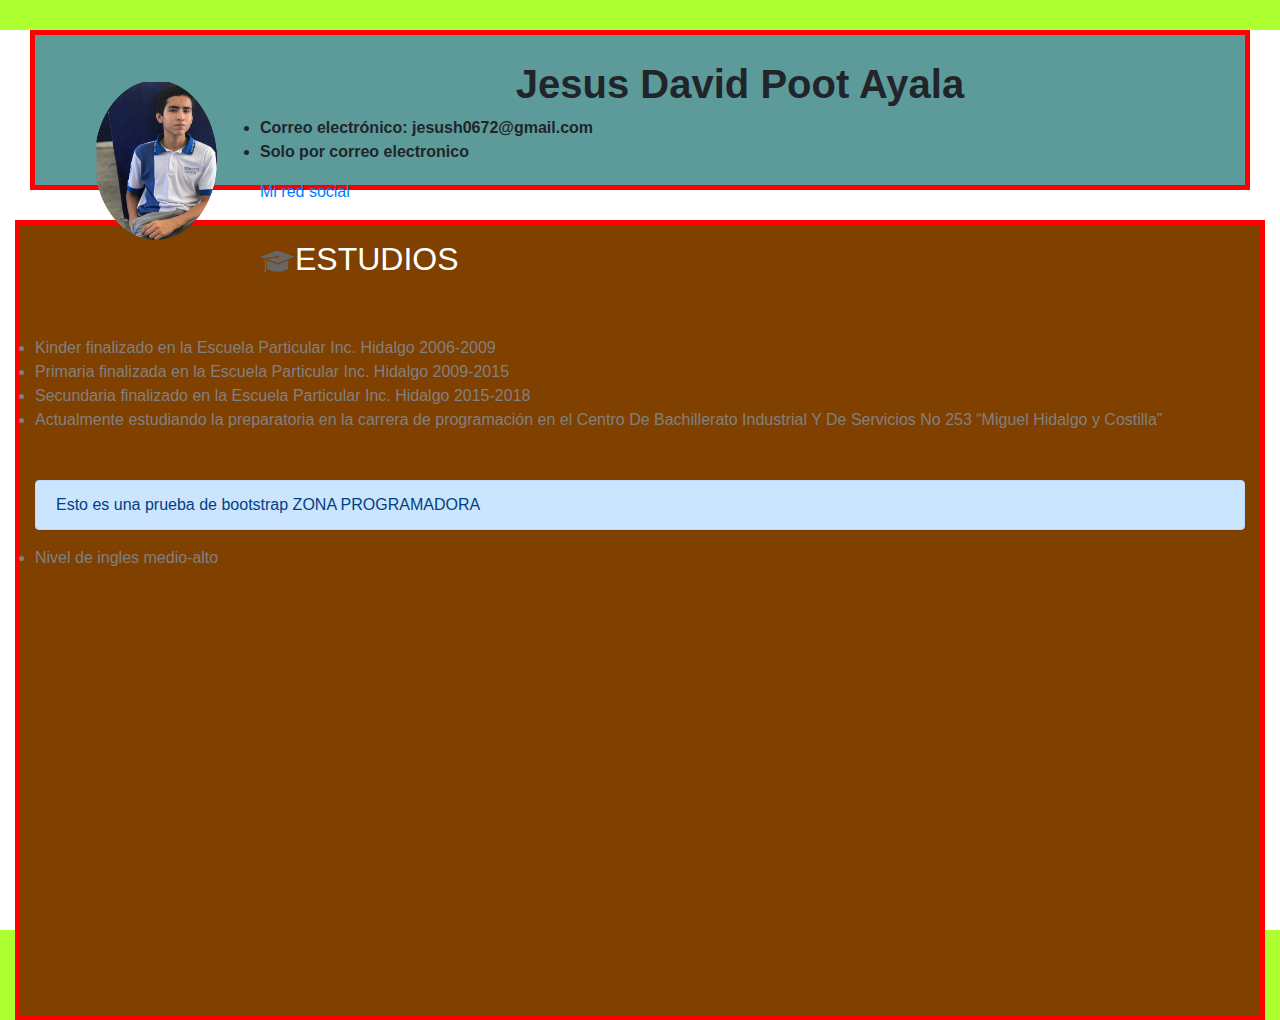
==== index.html @ f5d658cd "Actualizar" ====
<!DOCTYPE html>
<html>

<head>
    <meta charset="utf-8">
    <title>Jesus David Poot Ayala</title>
    <LINK REL=StyleSheet HREF="cvEstiloHoja.css" TYPE="text/css" MEDIA=screen>
    <link rel="stylesheet" href="https://stackpath.bootstrapcdn.com/bootstrap/4.4.1/css/bootstrap.min.css" integrity="sha384-Vkoo8x4CGsO3+Hhxv8T/Q5PaXtkKtu6ug5TOeNV6gBiFeWPGFN9MuhOf23Q9Ifjh" crossorigin="anonymous">
</head>
<body>
<div id="colors1">

   



        <img id="imgPerfil" src="./imagenes/cvFotoP.png" alt="no carga">



        <h1 id="nombre">Jesus David Poot Ayala</h1>

        
        <ul id="datos">
            <li>Correo electrónico: jesush0672@gmail.com </li>
            <li>Solo por correo electronico</li>
        </ul>

        <a href="http://localhost/proyectophppoot/Sistema/">Mi red social</a>
</div>
<div id="ctm">
    





    <h2 id="estudios"><img id="imgEstudios" src="./imagenes/estudiosFoto.png" alt="">ESTUDIOS </h2>
    <br>
    <br>
    <br>
    <br>
    <dl>
        <li id="tamano">Kinder finalizado en la Escuela Particular Inc. Hidalgo 2006-2009</li>
        <li id="tamano">Primaria finalizada en la Escuela Particular Inc. Hidalgo 2009-2015</li>
        <li id="tamano">Secundaria finalizado en la Escuela Particular Inc. Hidalgo 2015-2018</li>
        <li id="tamano">Actualmente estudiando la preparatoria en la carrera de programación en el Centro De
            Bachillerato Industrial Y De Servicios No 253 “Miguel Hidalgo y Costilla”
        </li>
    <br>
    <br>
    <div class="alert alert-primary" role="alert">
        Esto es una prueba de bootstrap ZONA PROGRAMADORA
      </div>
  

    </dl>

    <dl>

        <li id="tamano">Nivel de ingles medio-alto </li>
    </dl>


    </dl>



</div>
<script src="https://code.jquery.com/jquery-3.4.1.slim.min.js" integrity="sha384-J6qa4849blE2+poT4WnyKhv5vZF5SrPo0iEjwBvKU7imGFAV0wwj1yYfoRSJoZ+n" crossorigin="anonymous"></script>
        <script src="https://cdn.jsdelivr.net/npm/popper.js@1.16.0/dist/umd/popper.min.js" integrity="sha384-Q6E9RHvbIyZFJoft+2mJbHaEWldlvI9IOYy5n3zV9zzTtmI3UksdQRVvoxMfooAo" crossorigin="anonymous"></script>
        <script src="https://stackpath.bootstrapcdn.com/bootstrap/4.4.1/js/bootstrap.min.js" integrity="sha384-wfSDF2E50Y2D1uUdj0O3uMBJnjuUD4Ih7YwaYd1iqfktj0Uod8GCExl3Og8ifwB6" crossorigin="anonymous"></script>
</body>

</html>
---- cvEstiloHoja.css ----
html, body {
    margin: 0;
    padding: 0;
    width: 100%;
    height: 100%;
    background-color: greenyellow;
}

#imgPerfil{
    width: 200px;
    height: 200px;
    float: left;
    
}

#nombre{
    text-align: center;
    font-family: Arial, Helvetica, sans-serif;
    font-weight: 900;
}
#datos{
    
    font-family: Arial, Helvetica, sans-serif;
    font-weight: 900;
}
#colors1{
    background-color:  #5d9b9b;
    height: 160px;
    border-color:red ;
    border-style: solid;
    border-width:5px ;
    padding: 25px;
    margin: 30px;
}


#ctm{
background-color: #804000;
 height: 800px;
 border-color:red ;
 border-style: solid;
 border-width:5px ;
 padding: 15px;
 margin: 15px;
}

#imgEstudios{
    width: 35px;
    height: 35px;
    
}

#estudios{
    float: left;
    color: white;
}

.textazul{
    color: blue;
}

#tamano{
    font-weight: 200;
    color: grey;
}

#edit{
    align-content: center;
}
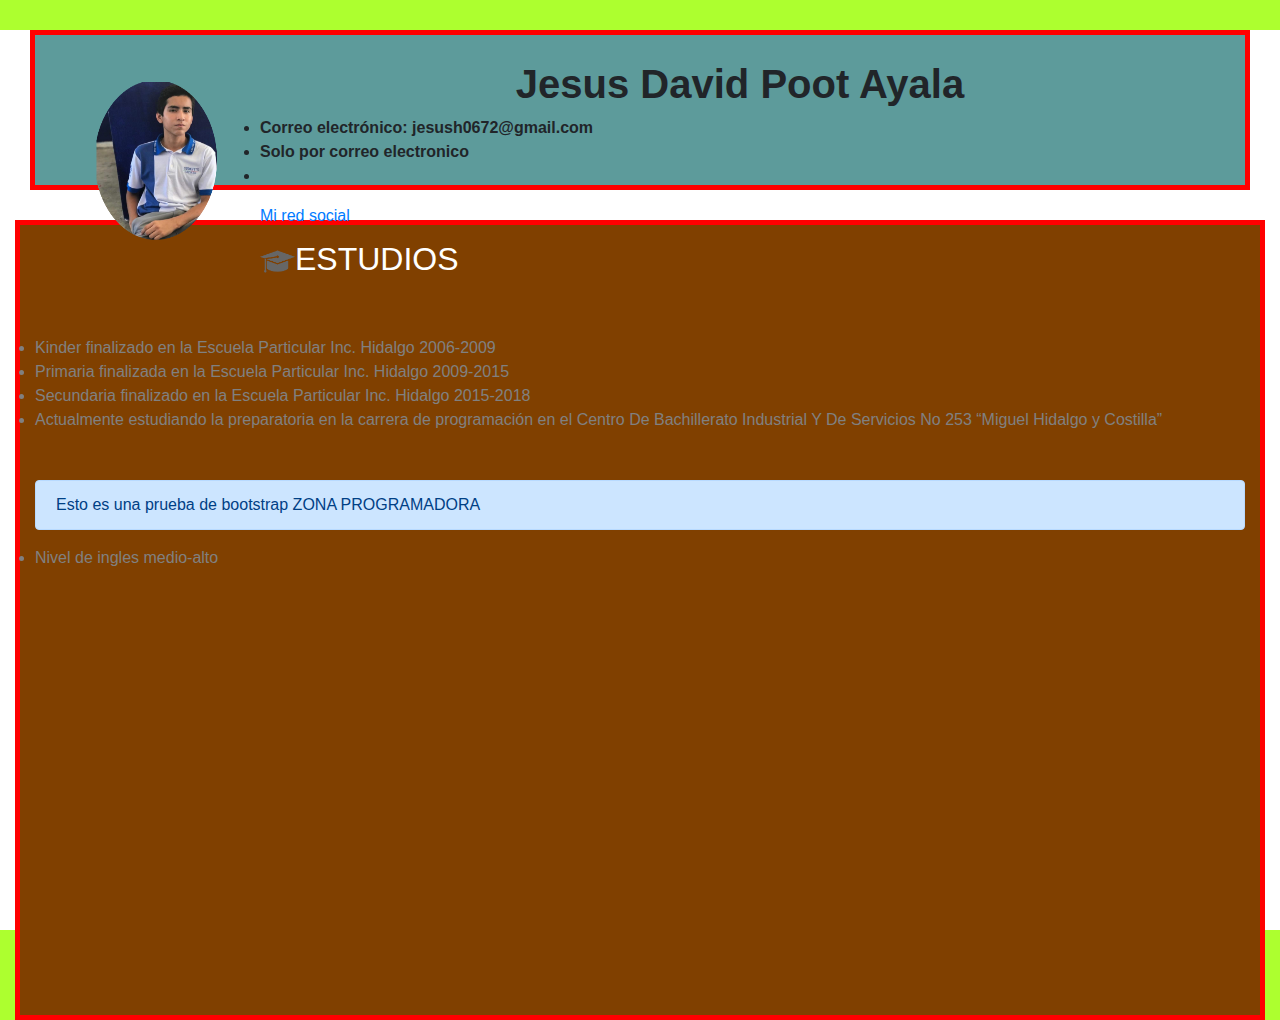
==== commit c75f4f23: "Actualizar" ====
--- a/index.html
+++ b/index.html
@@ -24,6 +24,7 @@
         <ul id="datos">
             <li>Correo electrónico: jesush0672@gmail.com </li>
             <li>Solo por correo electronico</li>
+            <li></li>
         </ul>
 
         <a href="http://localhost/proyectophppoot/Sistema/">Mi red social</a>
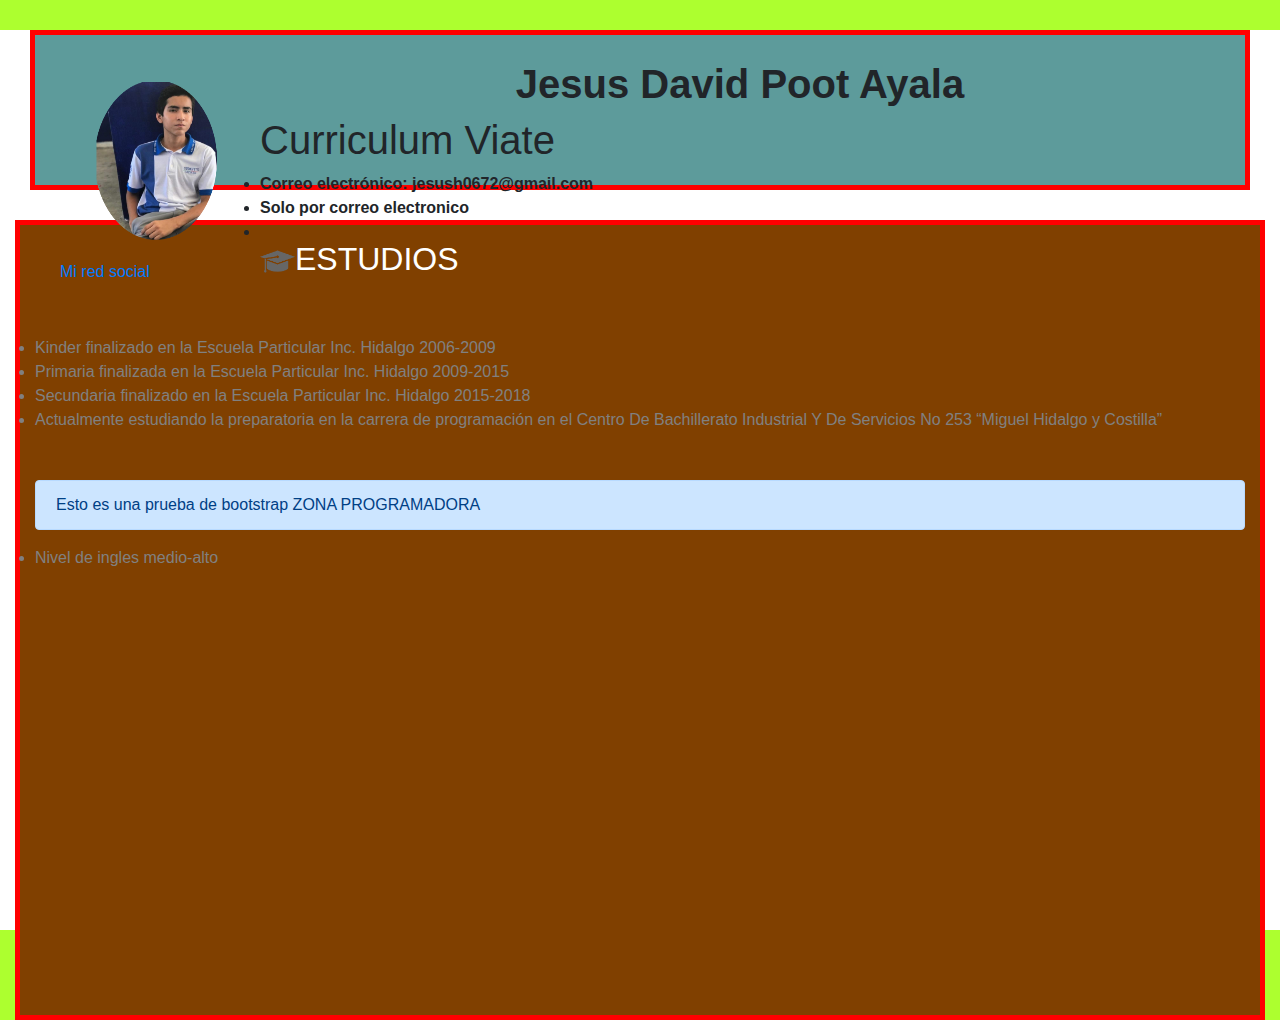
==== commit 5e25ba45: "Actualizar" ====
--- a/index.html
+++ b/index.html
@@ -19,6 +19,7 @@
 
 
         <h1 id="nombre">Jesus David Poot Ayala</h1>
+        <h1> Curriculum Viate</h1>
 
         
         <ul id="datos">
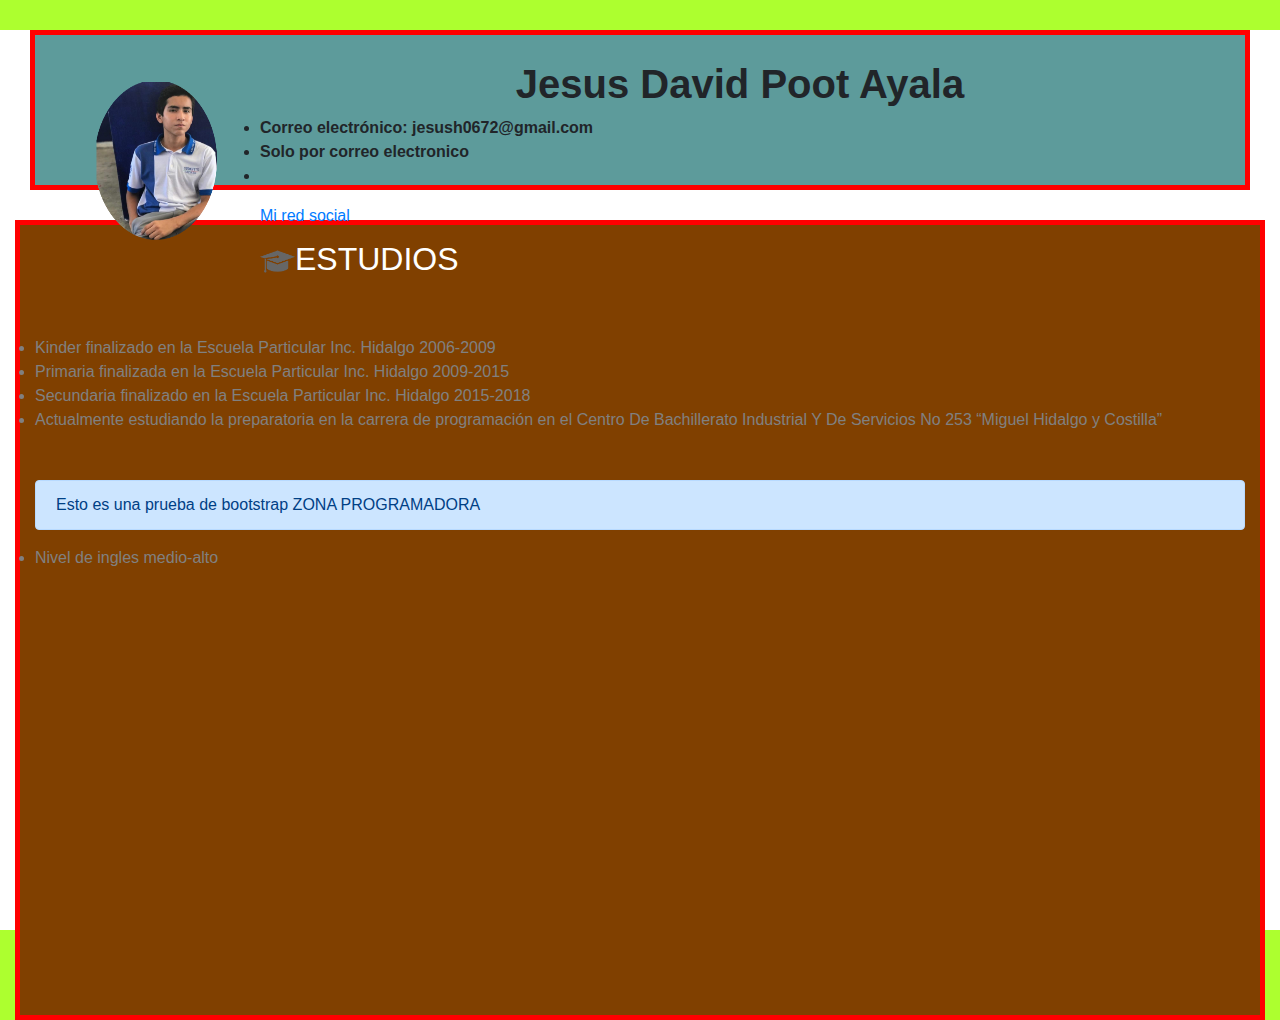
==== commit a9ff5af7: "Actualizar" ====
--- a/index.html
+++ b/index.html
@@ -19,7 +19,6 @@
 
 
         <h1 id="nombre">Jesus David Poot Ayala</h1>
-        <h1> Curriculum Viate</h1>
 
         
         <ul id="datos">
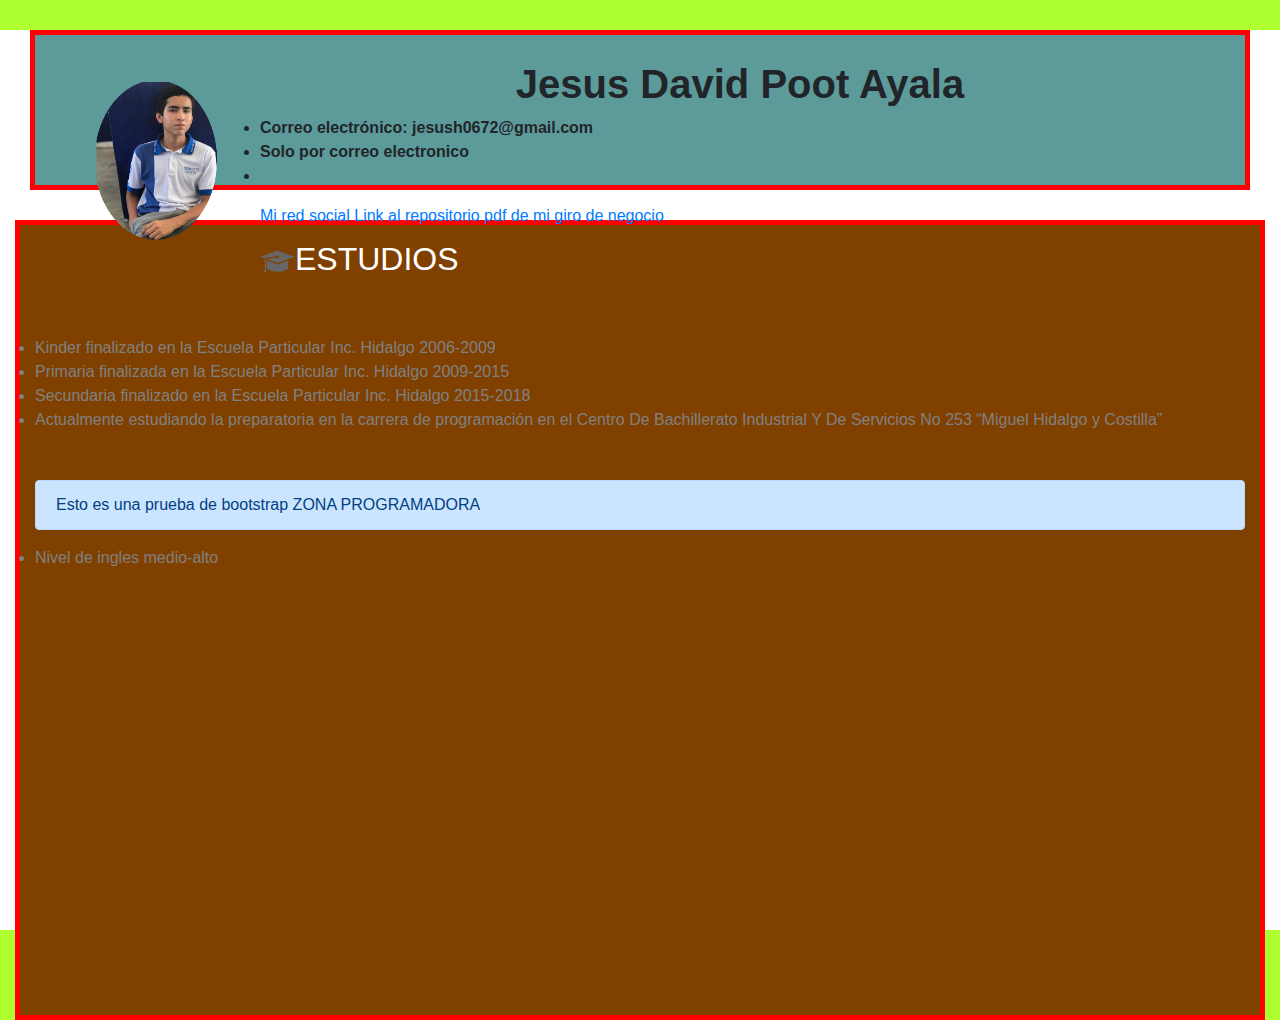
==== commit 8b77b1bb: "Actuaizando" ====
--- a/index.html
+++ b/index.html
@@ -28,6 +28,7 @@
         </ul>
 
         <a href="http://localhost/proyectophppoot/Sistema/">Mi red social</a>
+        <a href="https://github.com/jesuspoot2/estudio_tatuajes/blob/master/estudio_tatuajes.pdf">Link al repositorio pdf de mi giro de negocio</a>
 </div>
 <div id="ctm">
     
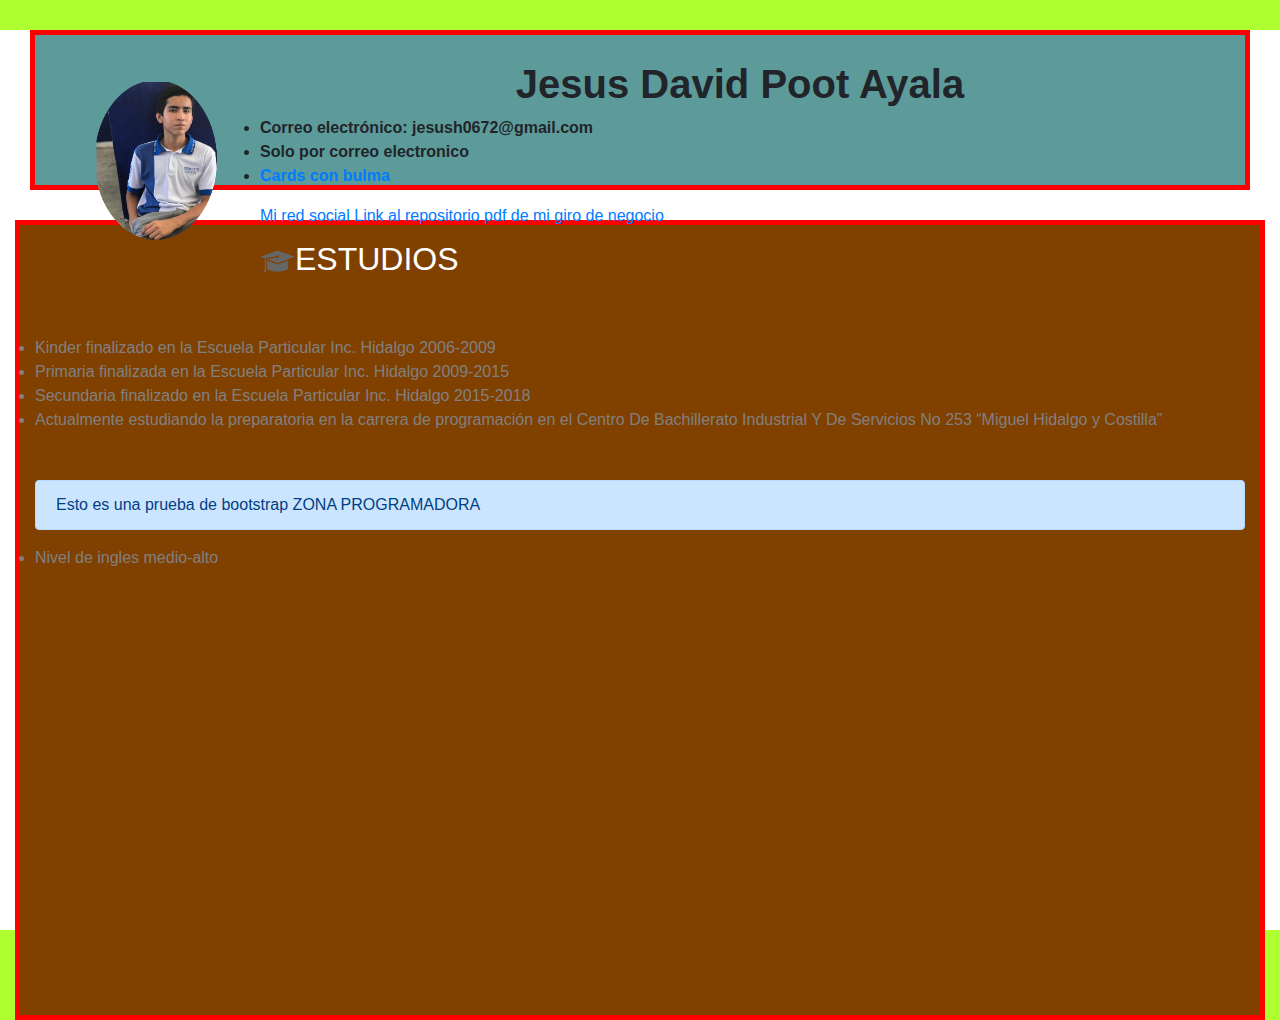
==== commit d78e4d9f: "Agregando cards con bulma css" ====
--- a/index.html
+++ b/index.html
@@ -24,11 +24,11 @@
         <ul id="datos">
             <li>Correo electrónico: jesush0672@gmail.com </li>
             <li>Solo por correo electronico</li>
-            <li></li>
+            <li><a href="card/index.html">Cards con bulma</a> </li>
         </ul>
 
         <a href="http://localhost/proyectophppoot/Sistema/">Mi red social</a>
-        <a href="https://github.com/jesuspoot2/estudio_tatuajes/blob/master/estudio_tatuajes.pdf">Link al repositorio pdf de mi giro de negocio</a>
+        <a href="https://github.com/jesuspoot2/estudio_tatuajes">Link al repositorio pdf de mi giro de negocio</a>
 </div>
 <div id="ctm">
     
@@ -40,7 +40,7 @@
     <h2 id="estudios"><img id="imgEstudios" src="./imagenes/estudiosFoto.png" alt="">ESTUDIOS </h2>
     <br>
     <br>
-    <br>
+    <br>   
     <br>
     <dl>
         <li id="tamano">Kinder finalizado en la Escuela Particular Inc. Hidalgo 2006-2009</li>
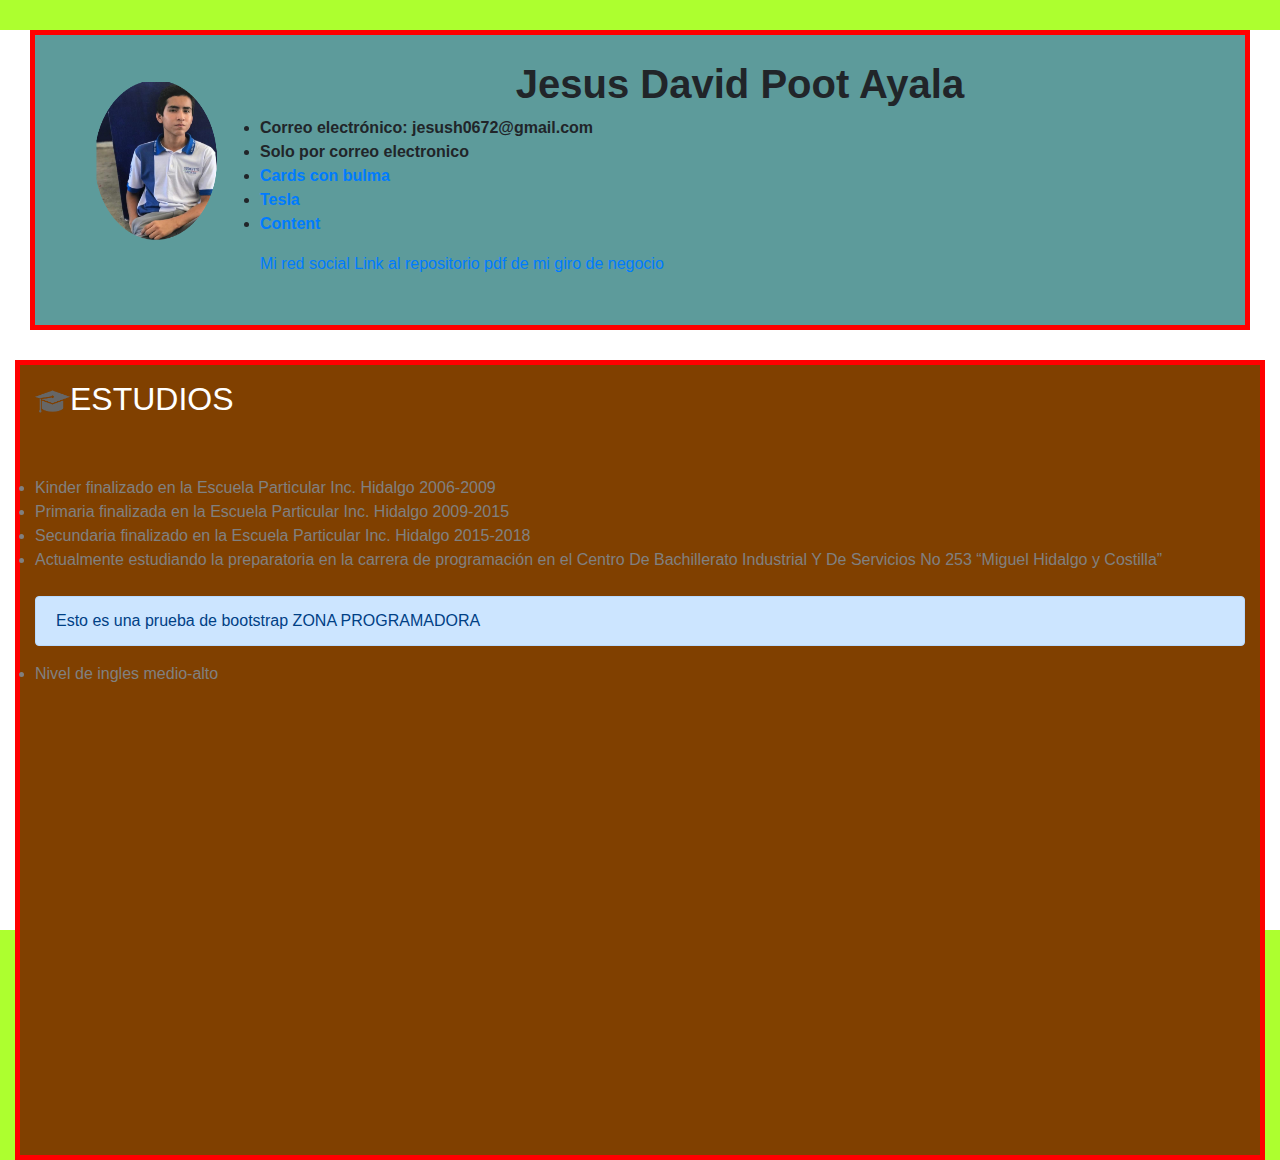
==== commit d979fb55: "actualizando" ====
--- a/index.html
+++ b/index.html
@@ -25,6 +25,8 @@
             <li>Correo electrónico: jesush0672@gmail.com </li>
             <li>Solo por correo electronico</li>
             <li><a href="card/index.html">Cards con bulma</a> </li>
+            <li><a href="tesla/index.html">Tesla</a></li>
+            <li><a href="content/index.html">Content</a></li>
         </ul>
 
         <a href="http://localhost/proyectophppoot/Sistema/">Mi red social</a>
@@ -50,7 +52,6 @@
             Bachillerato Industrial Y De Servicios No 253 “Miguel Hidalgo y Costilla”
         </li>
     <br>
-    <br>
     <div class="alert alert-primary" role="alert">
         Esto es una prueba de bootstrap ZONA PROGRAMADORA
       </div>
--- a/cvEstiloHoja.css
+++ b/cvEstiloHoja.css
@@ -25,7 +25,7 @@
 }
 #colors1{
     background-color:  #5d9b9b;
-    height: 160px;
+    height: 300px;
     border-color:red ;
     border-style: solid;
     border-width:5px ;
